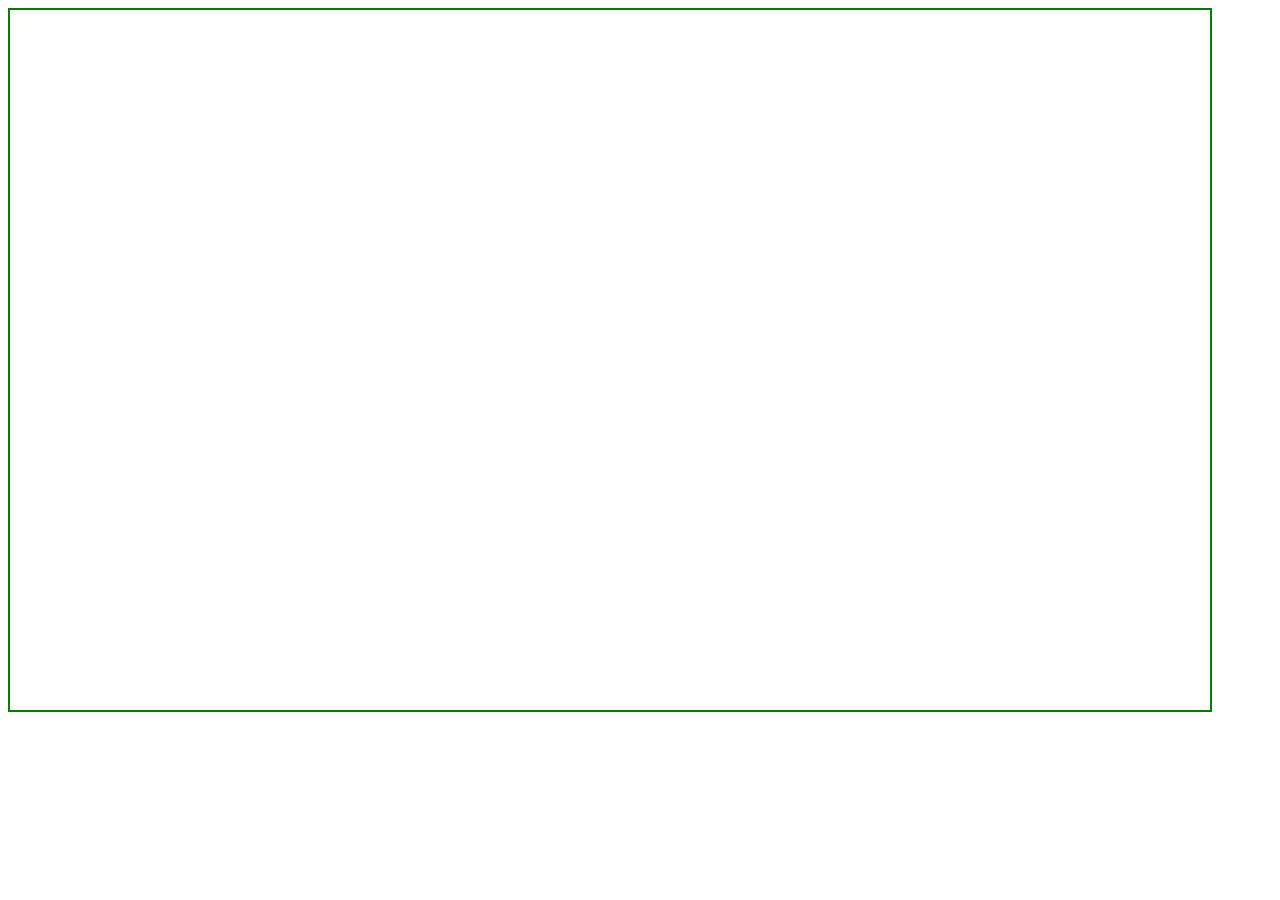
==== code/game.html @ 75e819e8 "Commit1Game" ====
<!DOCTYPE html>
<html lang="en">
<head>
    <meta charset="UTF-8">
    <meta name="viewport" content="width=device-width, initial-scale=1.0">
    <meta http-equiv="X-UA-Compatible" content="ie=edge">

    <link rel="stylesheet" href="game.css">
    <title>Document</title>
</head>
<body>
    <canvas id="canvasGame" width="1200" height="700"></canvas>
    
    <script src="./background.js"></script>
    <script src="./enemy.js"></script>
    <script src="./player.js"></script>
    <script src="./obstacle.js"></script>
    <script src="./score.js"></script>
    <script src="./game.js"></script>    
    <script src="./index.js"></script>   
</body>
</html>
---- code/game.css ----
canvas {
    border: 2px solid green
}
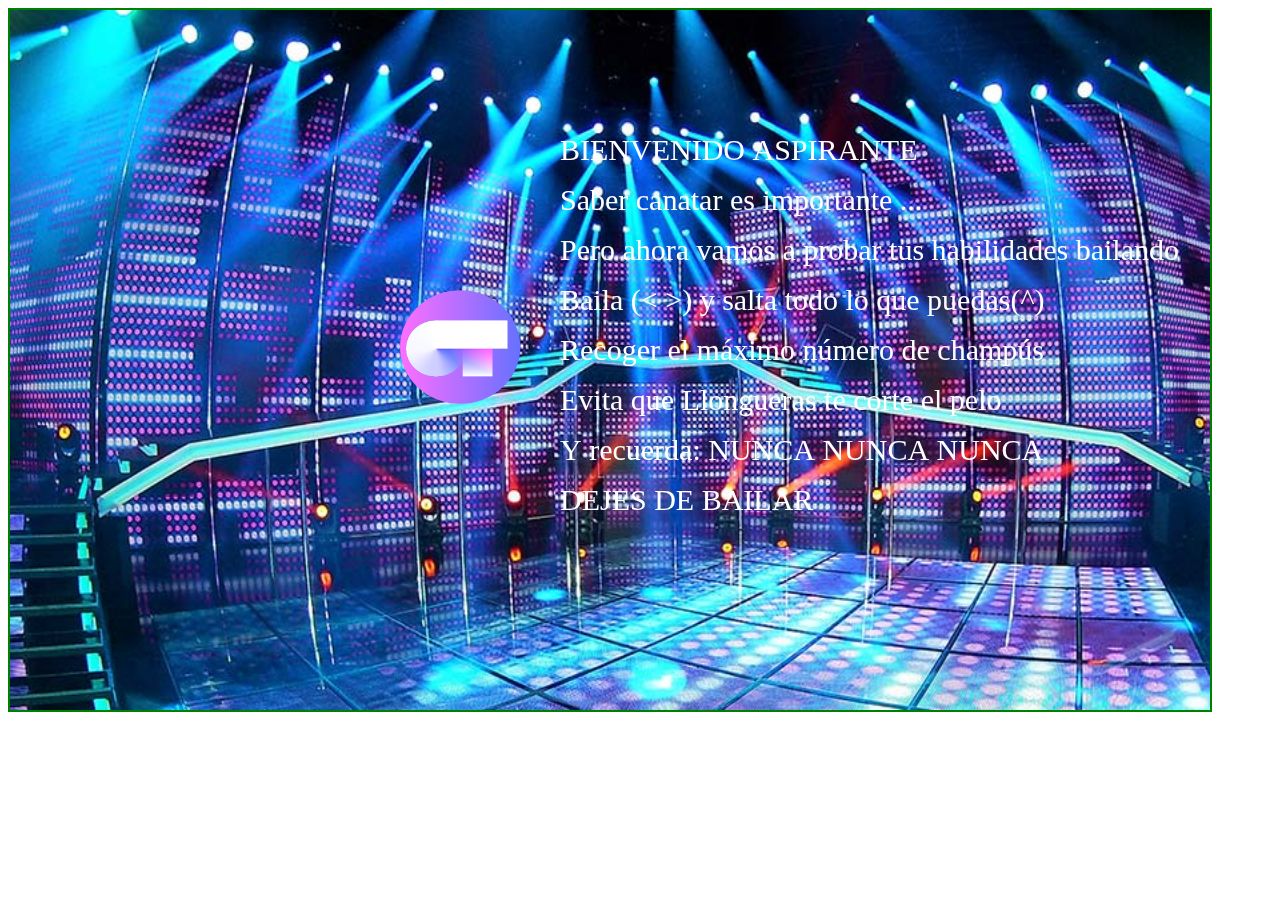
==== commit 141ce652: "Commit2Game" ====
--- a/code/game.html
+++ b/code/game.html
@@ -6,16 +6,23 @@
     <meta http-equiv="X-UA-Compatible" content="ie=edge">
 
     <link rel="stylesheet" href="game.css">
+    
+    <link href="https://fonts.googleapis.com/css?family=Sawarabi+Gothic" rel="stylesheet">
+
     <title>Document</title>
 </head>
 <body>
     <canvas id="canvasGame" width="1200" height="700"></canvas>
     
+    <script src="./presentation.js"></script>
+    <script src="./hearts.js"></script>
+    <script src="./gameOverCover.js"></script>
+    <script src="./score.js"></script>
+    <script src="./music.js"></script>
     <script src="./background.js"></script>
     <script src="./enemy.js"></script>
     <script src="./player.js"></script>
     <script src="./obstacle.js"></script>
-    <script src="./score.js"></script>
     <script src="./game.js"></script>    
     <script src="./index.js"></script>   
 </body>
--- a/code/game.css
+++ b/code/game.css
@@ -1,3 +1,8 @@
 canvas {
     border: 2px solid green
-}+}
+
+@font-face {
+    font-family: "CocoGothic";
+    src: url('../font/CocoGothic_trial.ttf');
+    }